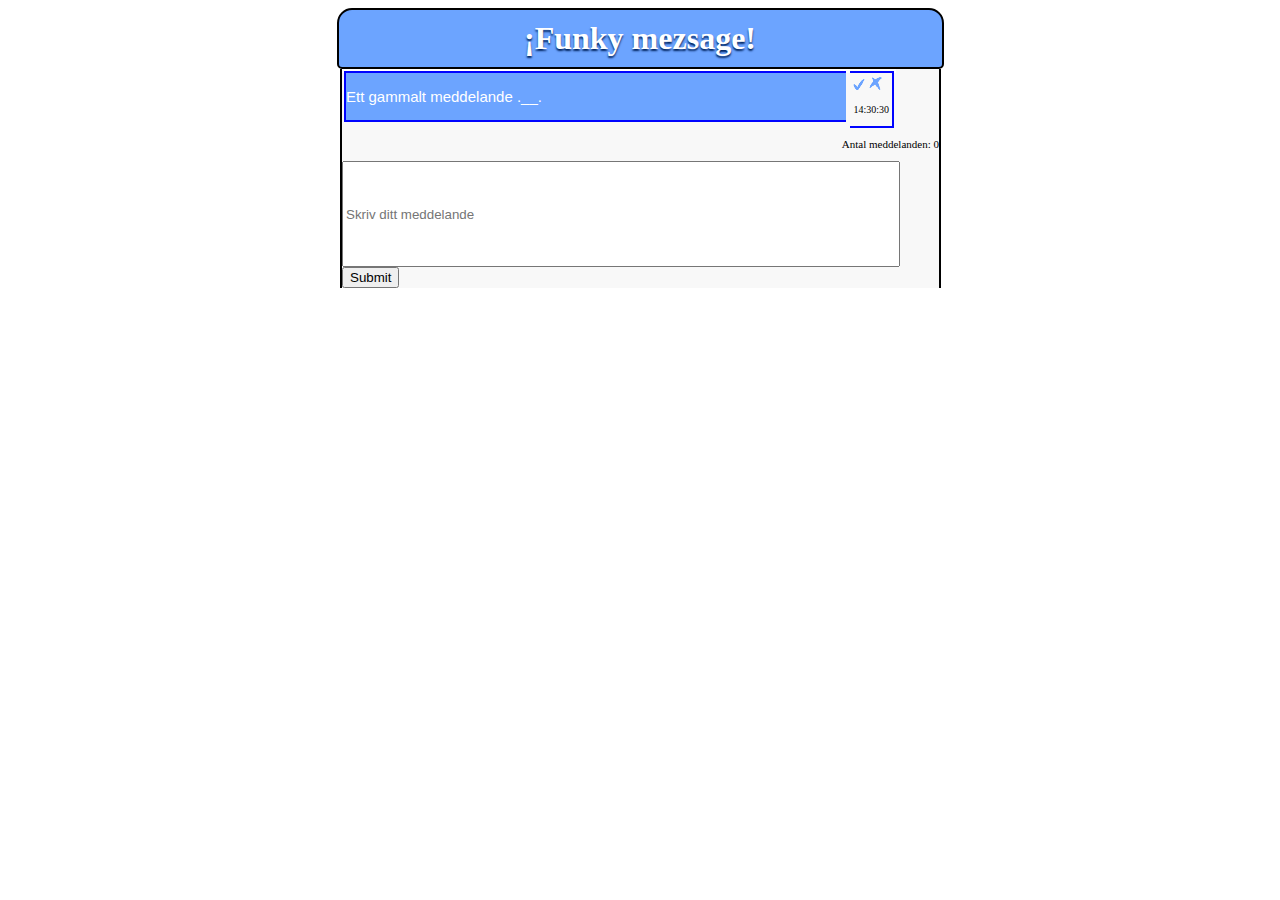
==== 2-labbymezzage/index.html @ 59eea924 "The message is now written out to ONE pre-made div." ====
<!DOCTYPE html>
<html lang="sv">
<head>
    <meta charset="utf-8" />
    <title>Labby Message</title>

    <link rel="stylesheet" href="css/css.css" />
    
    <!--<link href='http://fonts.googleapis.com/css?family=Rock+Salt' rel='stylesheet' type='text/css'>-->
    
</head>
    <body>
        <div id="container">
            <header>
                <h1>¡Funky mezsage!</h1>
            </header>
            
            <main>
                <section id="mainsection">
                    <section class="oldMsg">
                        
                        <div id="buttons">
                            <div id="timeButton"></div>
                            <div id="deleteButton"></div>
                            <p class="time">14:30:30</p>                            
                        </div>
                        
                        <div id="oldMessageText">                        
                            <p id="msgText">Ett gammalt meddelande .__.</p>
                        </div>
                    </section>
                    
                    <section id="newTextSection">
                        <p id="messageCounter">Antal meddelanden: 0</p>
                        <form>
                            <input type="text" id="textarea" name="textarea" placeholder="Skriv ditt meddelande">
                            <input type="submit" value="Submit" id="submit" />
                        </form>
                    </section>
                </section> 
            </main>
            

            <script type="text/javascript" src="script/MessageBoard.js"></script>
            <script type="text/javascript" src="script/message.js"></script>            
        </div>
    </body>
</html>
---- 2-labbymezzage/css/css.css ----
/*
container
    main
        header
            h1
        section
            p
            textarea
*/

container: {
    width: 600px;
}

main {
    width: 600px;
    
    margin: 0 auto;    
    

}

#mainsection {
    width: 597px;

    background: #f8f8f8;
    
    
    border-right: solid black 2px;
    border-left: solid black 2px;
}

header {
    margin: 0 auto;
    margin-bottom: 0px;
    background: #6CA4FF;
    
    width: 603px;
    
    border: solid black 2px;
    border-bottom: solid black 2px;
    
    border-top-left-radius: 15px;
    border-top-right-radius: 15px;
    border-bottom-left-radius: 5px;
    border-bottom-right-radius: 5px;
    
    padding-top: 10px;
    padding-bottom: 10px;
}

h1 {
    position: relative;
    margin: 0 auto;
    
    text-align: center;
    color: white;
    text-shadow: 0px 2px 2px #00235E;
    /*font-family: "Arial", "Rock Salt";*/
    
}

.area {
    position: relative;
}

.oldMsg {
    position: relative;

    width: 550px;
    border: solid white 2px;
    
    margin-bottom: 65px;
    padding: -2px;
}

.time {
    text-align: right;
    font-size: 10px;
}


#timeButton {
	background: url('../pics/checksprite.png') no-repeat -2px -2px;
	width: 12px;
	height: 11px;
	display: inline-block;
}

#deleteButton {
	background: url('../pics/checksprite.png') no-repeat -17px -2px;
	width: 13px;
	height: 13px;
	display: inline-block;
}

#oldMessageText {
    border-bottom: solid #0004FF 2px;
    border-top: solid #0004FF 2px;
    border-left: solid #0004FF 2px;
    width: 500px;
    float: left;
    
    background-color: #6ca4ff;
    color: white;
    font-family: 'Arial Black', sans-serif;
    font-size: 15px;
    
}

#buttons {
    padding: 3px;
    padding-bottom: 1px;
    border-right: solid #0004FF 2px;
    border-top: solid #0004FF 2px;
    border-bottom: solid #0004FF 2px;
    float: right;
}

#newTextSection {
    display: block;
    
    font-family: 'Arial Black';
    font-size: 11px;
}

#messageCounter {
    text-align: right;
}

.msgText {
    padding-left: 5px;
}

#textarea {
    width: 550px;
    height: 100px;
}
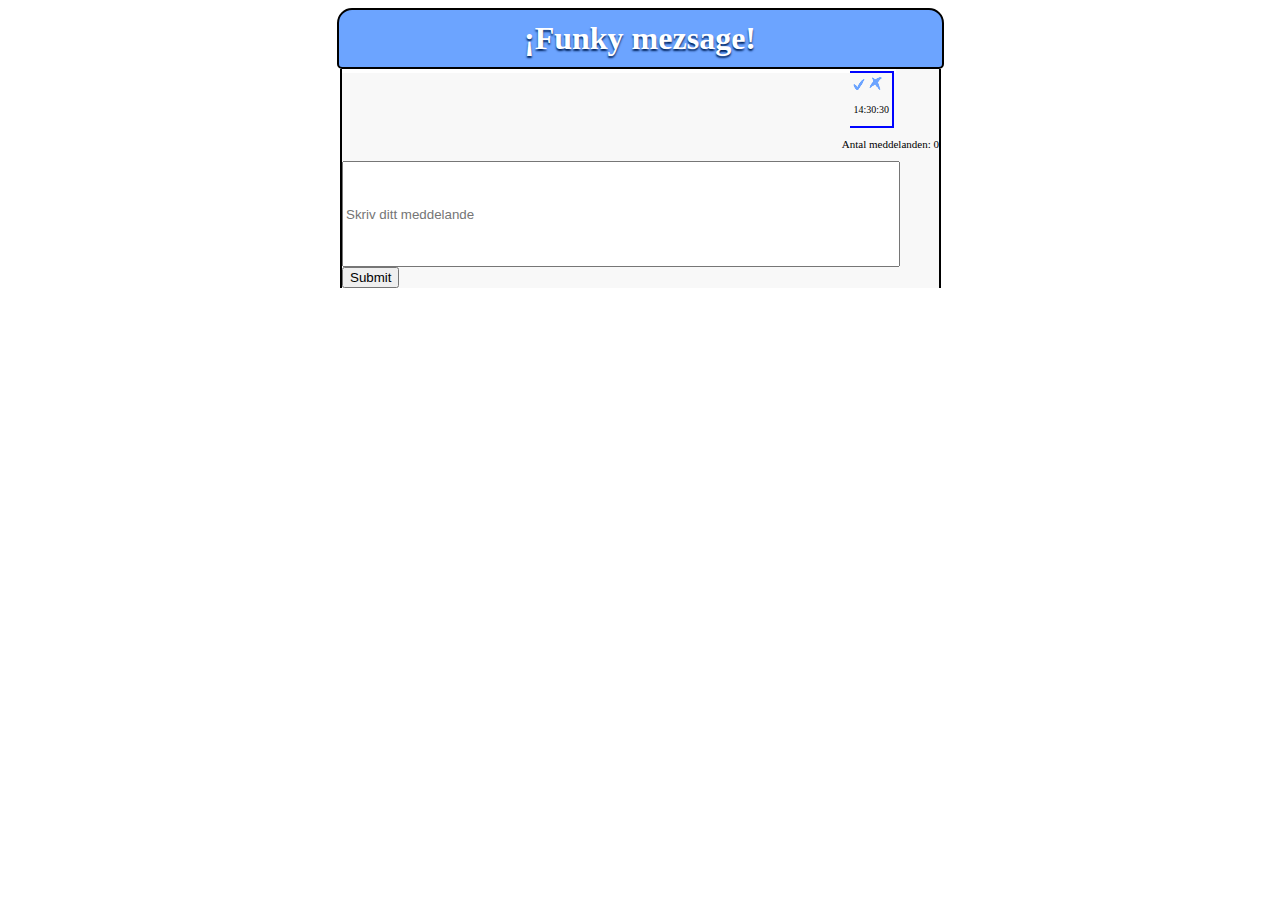
==== commit 2f33dcb6: "Printing out messages now works" ====
--- a/2-labbymezzage/index.html
+++ b/2-labbymezzage/index.html
@@ -17,7 +17,7 @@
             
             <main>
                 <section id="mainsection">
-                    <section class="oldMsg">
+                    <section id="msgSection">
                         
                         <div id="buttons">
                             <div id="timeButton"></div>
@@ -25,9 +25,7 @@
                             <p class="time">14:30:30</p>                            
                         </div>
                         
-                        <div id="oldMessageText">                        
-                            <p id="msgText">Ett gammalt meddelande .__.</p>
-                        </div>
+
                     </section>
                     
                     <section id="newTextSection">
--- a/2-labbymezzage/css/css.css
+++ b/2-labbymezzage/css/css.css
@@ -64,7 +64,7 @@
     position: relative;
 }
 
-.oldMsg {
+#msgSection {
     position: relative;
 
     width: 550px;
@@ -94,11 +94,25 @@
 	display: inline-block;
 }
 
-#oldMessageText {
+.messageDiv {
+    border: solid #0004FF 2px;
+
+    width: 350px;
+    height: 50px;
+    
+    float: left;
+    background-color: #6ca4ff;
+    color: white;
+    font-family: 'Arial Black', sans-serif;
+    font-size: 15px;
+    
+}
+
+#messageDiv2 {
     border-bottom: solid #0004FF 2px;
     border-top: solid #0004FF 2px;
     border-left: solid #0004FF 2px;
-    width: 500px;
+    width: 50;
     float: left;
     
     background-color: #6ca4ff;
@@ -106,7 +120,10 @@
     font-family: 'Arial Black', sans-serif;
     font-size: 15px;
     
+    height: 20;
+
 }
+
 
 #buttons {
     padding: 3px;
@@ -135,4 +152,10 @@
 #textarea {
     width: 550px;
     height: 100px;
+}
+
+.hejsa {
+    width: 100px;
+    height: 100px;
+    border: solid red 2px;
 }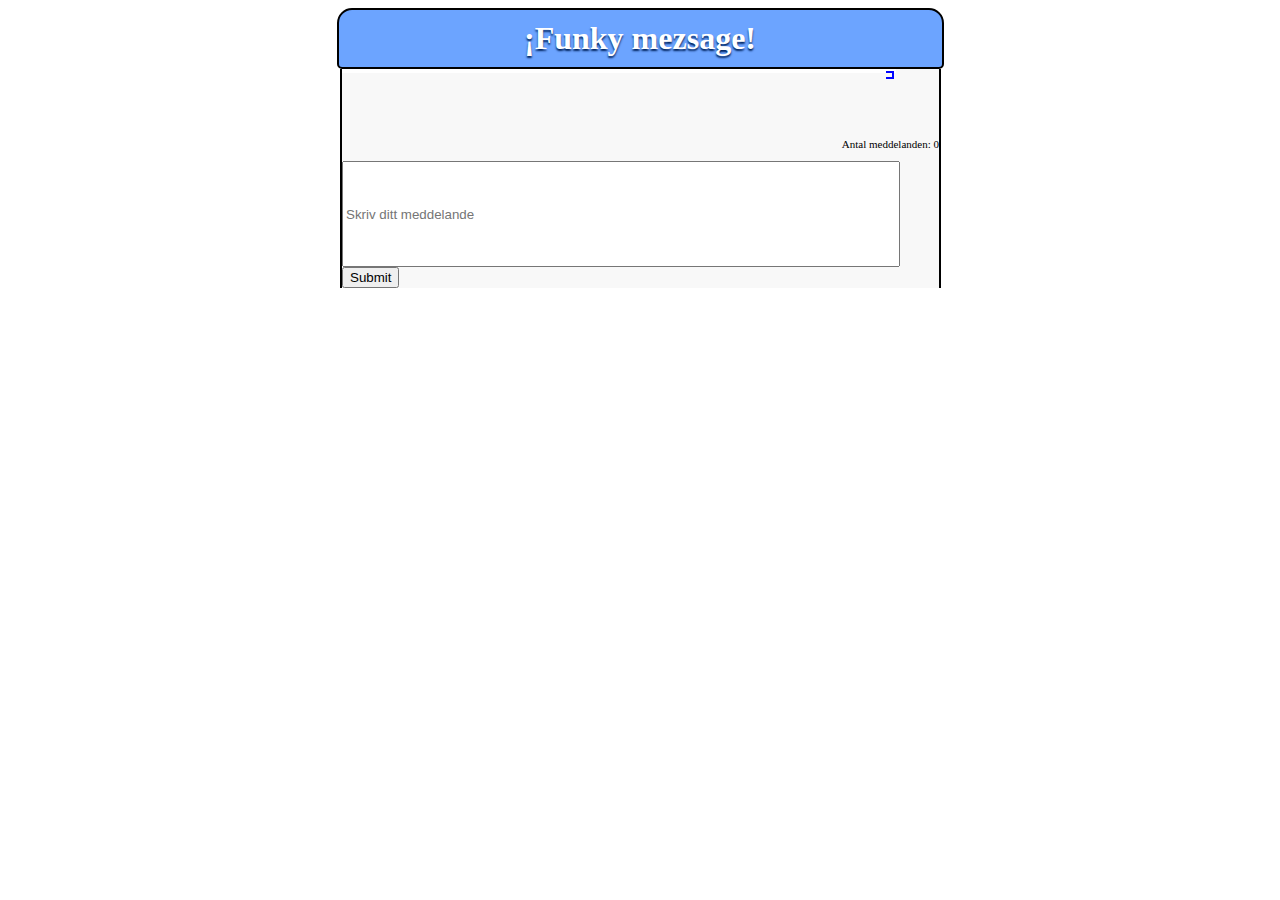
==== commit e6bc98f1: "Displays time of message" ====
--- a/2-labbymezzage/index.html
+++ b/2-labbymezzage/index.html
@@ -20,9 +20,9 @@
                     <section id="msgSection">
                         
                         <div id="buttons">
-                            <div id="timeButton"></div>
-                            <div id="deleteButton"></div>
-                            <p class="time">14:30:30</p>                            
+                            <!--<div id="timeButton"></div>-->
+                            <!--<div id="deleteButton"></div>-->
+                            <!--<p class="time">14:30:30</p>                            -->
                         </div>
                         
 
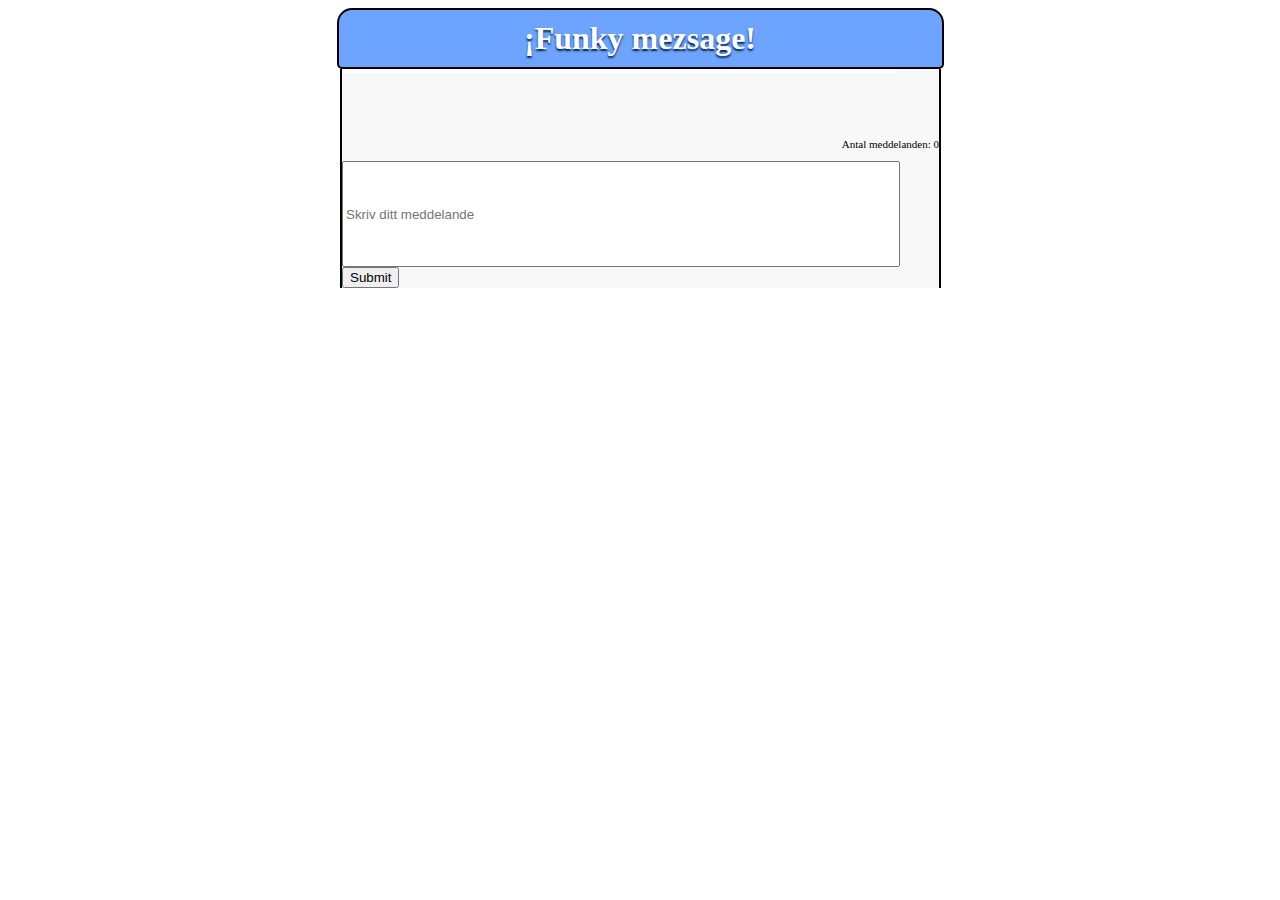
==== commit 6ee1f68d: "Added a working delete function" ====
--- a/2-labbymezzage/index.html
+++ b/2-labbymezzage/index.html
@@ -19,11 +19,10 @@
                 <section id="mainsection">
                     <section id="msgSection">
                         
-                        <div id="buttons">
                             <!--<div id="timeButton"></div>-->
                             <!--<div id="deleteButton"></div>-->
                             <!--<p class="time">14:30:30</p>                            -->
-                        </div>
+
                         
 
                     </section>
--- a/2-labbymezzage/css/css.css
+++ b/2-labbymezzage/css/css.css
@@ -98,10 +98,10 @@
     border: solid #0004FF 2px;
 
     width: 350px;
-    height: 50px;
+    min-height: 50px;
     
     float: left;
-    background-color: #6ca4ff;
+    background-color: #fff;
     color: white;
     font-family: 'Arial Black', sans-serif;
     font-size: 15px;
@@ -154,8 +154,8 @@
     height: 100px;
 }
 
-.hejsa {
-    width: 100px;
-    height: 100px;
-    border: solid red 2px;
+.smallText {
+    font-size: 12px;
+    font-family: serif;
+    text-align: right;
 }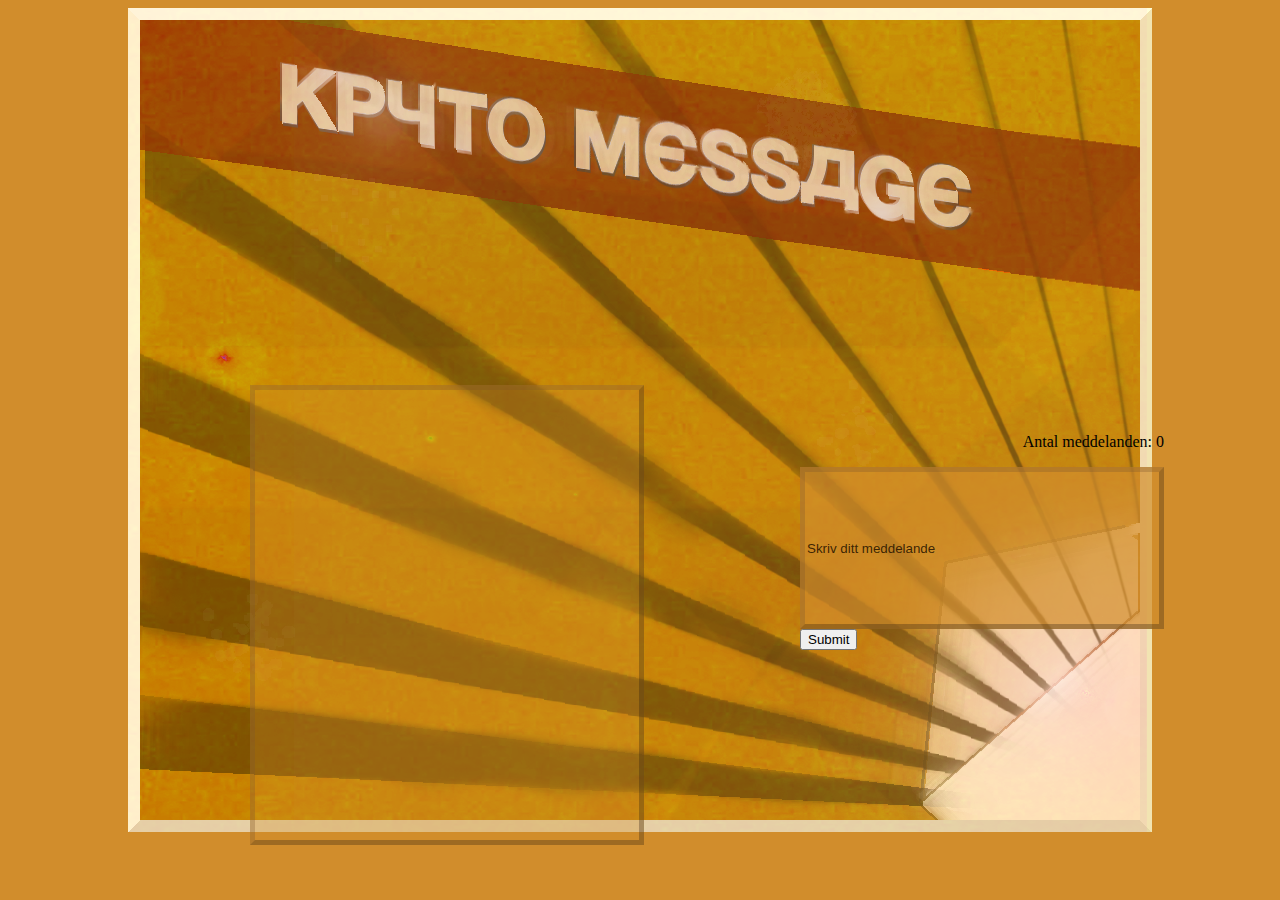
==== commit 6d6ac478: "If the textarea is empty no message will be written out now" ====
--- a/2-labbymezzage/index.html
+++ b/2-labbymezzage/index.html
@@ -12,11 +12,12 @@
     <body>
         <div id="container">
             <header>
-                <h1>¡Funky mezsage!</h1>
+
             </header>
             
             <main>
                 <section id="mainsection">
+                                   <div id="filler1"></div>     
                     <section id="msgSection">
                         
                             <!--<div id="timeButton"></div>-->
@@ -26,7 +27,7 @@
                         
 
                     </section>
-                    
+
                     <section id="newTextSection">
                         <p id="messageCounter">Antal meddelanden: 0</p>
                         <form>
--- a/2-labbymezzage/css/css.css
+++ b/2-labbymezzage/css/css.css
@@ -1,78 +1,69 @@
-/*
-container
-    main
-        header
-            h1
-        section
-            p
-            textarea
-*/
-
-container: {
-    width: 600px;
+body {
+    background-color: rgba(209, 141, 44, 1);
 }
 
 main {
-    width: 600px;
-    
-    margin: 0 auto;    
-    
+    background-image: url("../pics/kpytobredare.png");
+    width: 1024px;
+    height: 824px;
+    margin-left: auto;
+    margin-right: auto;
+}
+
+#filler1 {
+    position: relative;
+    display: block;
+    height: 270px;
+    width: 200px;
 
 }
 
-#mainsection {
-    width: 597px;
-
-    background: #f8f8f8;
+#msgSection {
+    position: absolute;
+    display: inline-block;
+    height: 50%;
+    width: 30%;
+    border: outset rgba(125, 87, 46, 0.3) 5px;
+    left: 250px;
+    bottom: 55px;
     
-    
-    border-right: solid black 2px;
-    border-left: solid black 2px;
-}
-
-header {
-    margin: 0 auto;
-    margin-bottom: 0px;
-    background: #6CA4FF;
-    
-    width: 603px;
-    
-    border: solid black 2px;
-    border-bottom: solid black 2px;
-    
-    border-top-left-radius: 15px;
-    border-top-right-radius: 15px;
-    border-bottom-left-radius: 5px;
-    border-bottom-right-radius: 5px;
-    
-    padding-top: 10px;
-    padding-bottom: 10px;
-}
-
-h1 {
-    position: relative;
-    margin: 0 auto;
-    
-    text-align: center;
-    color: white;
-    text-shadow: 0px 2px 2px #00235E;
-    /*font-family: "Arial", "Rock Salt";*/
+    background-color: rgba(209, 141, 44, 0.3);
+    overflow: auto;
     
 }
 
-.area {
-    position: relative;
+#newTextSection {
+    position: absolute;
+    display: inline-block;
+
+    bottom: 250px;
+    left: 800px;
 }
 
-#msgSection {
-    position: relative;
+#textarea {
+    height: 150px;
+    width: 350px;
+    display: block;
+    background-color: rgba(209, 141, 44, 0.7);
+    border: outset rgba(125, 87, 46, 0.3) 5px;
+    color: rgba(42, 22, 0, 0.9);
+}
 
-    width: 550px;
-    border: solid white 2px;
-    
-    margin-bottom: 65px;
-    padding: -2px;
+
+/*http://css-tricks.com/snippets/css/style-placeholder-text/*/
+::-webkit-input-placeholder {
+   color: rgba(42, 22, 0, 0.9);;
 }
+:-moz-placeholder { /* Firefox 18- */
+   color: rgba(42, 22, 0, 0.9);;  
+}
+::-moz-placeholder {  /* Firefox 19+ */
+   color: rgba(42, 22, 0, 0.9);;  
+}
+:-ms-input-placeholder {  
+   color: rgba(42, 22, 0, 0.9);;  
+}
+
 
 .time {
     text-align: right;
@@ -84,46 +75,45 @@
 	background: url('../pics/checksprite.png') no-repeat -2px -2px;
 	width: 12px;
 	height: 11px;
-	display: inline-block;
+    float: right;
 }
 
 #deleteButton {
 	background: url('../pics/checksprite.png') no-repeat -17px -2px;
 	width: 13px;
 	height: 13px;
-	display: inline-block;
+	float:right;
 }
 
 .messageDiv {
-    border: solid #0004FF 2px;
-
     width: 350px;
-    min-height: 50px;
-    
-    float: left;
-    background-color: #fff;
-    color: white;
-    font-family: 'Arial Black', sans-serif;
-    font-size: 15px;
-    
+    height: auto;
+    background-color: rgba(42, 22, 0, 0.2);
+    position: relative;
+    right: -30px;
+    top: 10px;
+    font-family: "Arial black";
+    padding: 10px;
+    margin-top: 5px;
+    color: rgba(0, 0, 0, 0.75);
 }
 
-#messageDiv2 {
-    border-bottom: solid #0004FF 2px;
-    border-top: solid #0004FF 2px;
-    border-left: solid #0004FF 2px;
-    width: 50;
-    float: left;
-    
-    background-color: #6ca4ff;
-    color: white;
-    font-family: 'Arial Black', sans-serif;
-    font-size: 15px;
-    
-    height: 20;
-
+/*http://stackoverflow.com/questions/7725652/css-scrollbar-style-cross-browser*/
+::-webkit-scrollbar
+{
+  width: 12px;  /* for vertical scrollbars */
+  height: 12px; /* for horizontal scrollbars */
 }
 
+::-webkit-scrollbar-track
+{
+  background: rgba(0, 0, 0, 0.1);
+}
+
+::-webkit-scrollbar-thumb
+{
+  background: rgba(0, 0, 0, 0.5);
+}
 
 #buttons {
     padding: 3px;
@@ -132,13 +122,7 @@
     border-top: solid #0004FF 2px;
     border-bottom: solid #0004FF 2px;
     float: right;
-}
-
-#newTextSection {
-    display: block;
-    
-    font-family: 'Arial Black';
-    font-size: 11px;
+    margin-top: 5px;
 }
 
 #messageCounter {
@@ -150,8 +134,11 @@
 }
 
 #textarea {
-    width: 550px;
-    height: 100px;
+
+}
+
+.buttonDiv{
+    float: right;
 }
 
 .smallText {
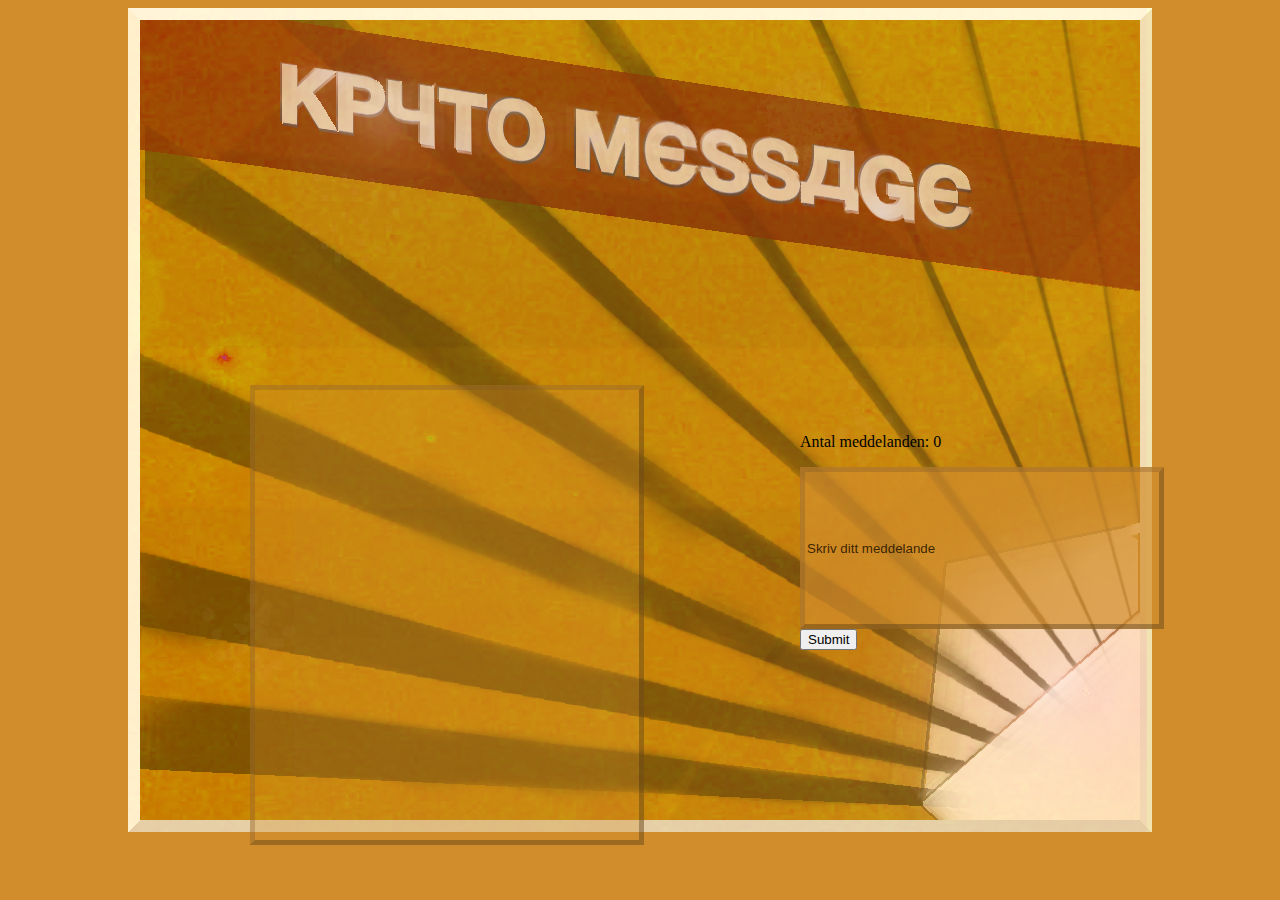
==== commit 60fa326a: "Implemented counter, bug if the message is empty" ====
--- a/2-labbymezzage/index.html
+++ b/2-labbymezzage/index.html
@@ -29,7 +29,7 @@
                     </section>
 
                     <section id="newTextSection">
-                        <p id="messageCounter">Antal meddelanden: 0</p>
+                        <p id="messageCount">Antal meddelanden: 0</p>
                         <form>
                             <input type="text" id="textarea" name="textarea" placeholder="Skriv ditt meddelande">
                             <input type="submit" value="Submit" id="submit" />
--- a/2-labbymezzage/css/css.css
+++ b/2-labbymezzage/css/css.css
@@ -138,7 +138,10 @@
 }
 
 .buttonDiv{
-    float: right;
+    position: relative;
+    display: inline-block;
+
+    width: 50px;
 }
 
 .smallText {
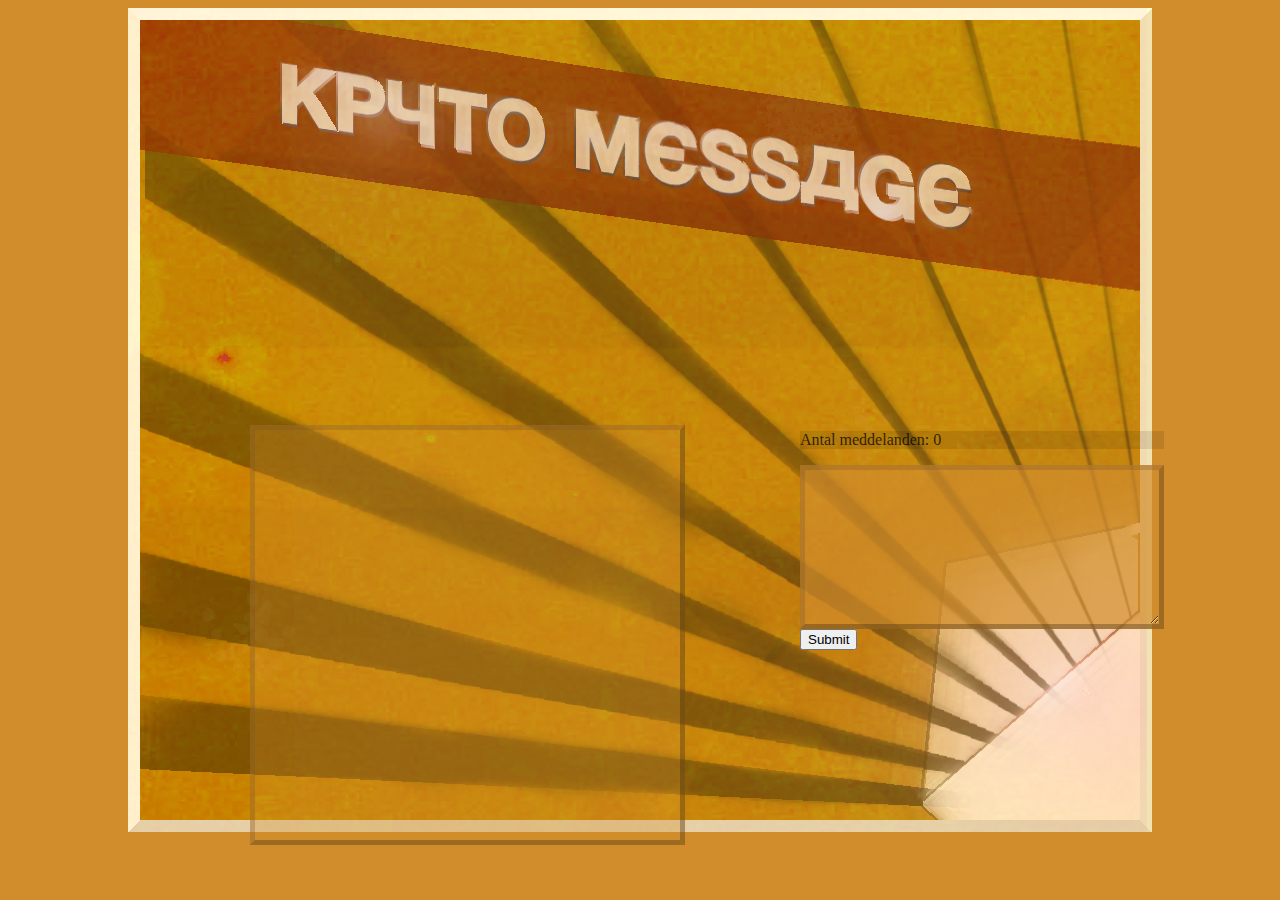
==== commit 64d1ead8: "." ====
--- a/2-labbymezzage/index.html
+++ b/2-labbymezzage/index.html
@@ -31,7 +31,8 @@
                     <section id="newTextSection">
                         <p id="messageCount">Antal meddelanden: 0</p>
                         <form>
-                            <input type="text" id="textarea" name="textarea" placeholder="Skriv ditt meddelande">
+                            <textarea id="textarea"></textarea>
+                            <!--<input type="text" id="textarea" name="textarea" placeholder="Skriv ditt meddelande">-->
                             <input type="submit" value="Submit" id="submit" />
                         </form>
                     </section>
--- a/2-labbymezzage/css/css.css
+++ b/2-labbymezzage/css/css.css
@@ -21,8 +21,8 @@
 #msgSection {
     position: absolute;
     display: inline-block;
-    height: 50%;
-    width: 30%;
+    height: 410px;
+    width: 425px;
     border: outset rgba(125, 87, 46, 0.3) 5px;
     left: 250px;
     bottom: 55px;
@@ -72,18 +72,21 @@
 
 
 #timeButton {
-	background: url('../pics/checksprite.png') no-repeat -2px -2px;
-	width: 12px;
-	height: 11px;
+	background: url('../pics/222.png') no-repeat -1px -17px;
+	opacity: 0.7;
+	width: 13px;
+	height: 13px;
     float: right;
+    margin-right: 1px;
 }
 
 #deleteButton {
-	background: url('../pics/checksprite.png') no-repeat -17px -2px;
+	background: url('../pics/222.png') no-repeat -2px -2px;
 	width: 13px;
 	height: 13px;
 	float:right;
 }
+
 
 .messageDiv {
     width: 350px;
@@ -129,6 +132,14 @@
     text-align: right;
 }
 
+/*antal meddelanden: x*/
+#messageCount {
+    color: rgba(0, 0, 0, 0.75);
+    font-family: "Arial Black";
+    background: rgba(0, 0, 0, 0.1);
+}
+
+
 .msgText {
     padding-left: 5px;
 }
@@ -141,11 +152,11 @@
     position: relative;
     display: inline-block;
 
-    width: 50px;
 }
 
 .smallText {
     font-size: 12px;
     font-family: serif;
     text-align: right;
-}+}
+
